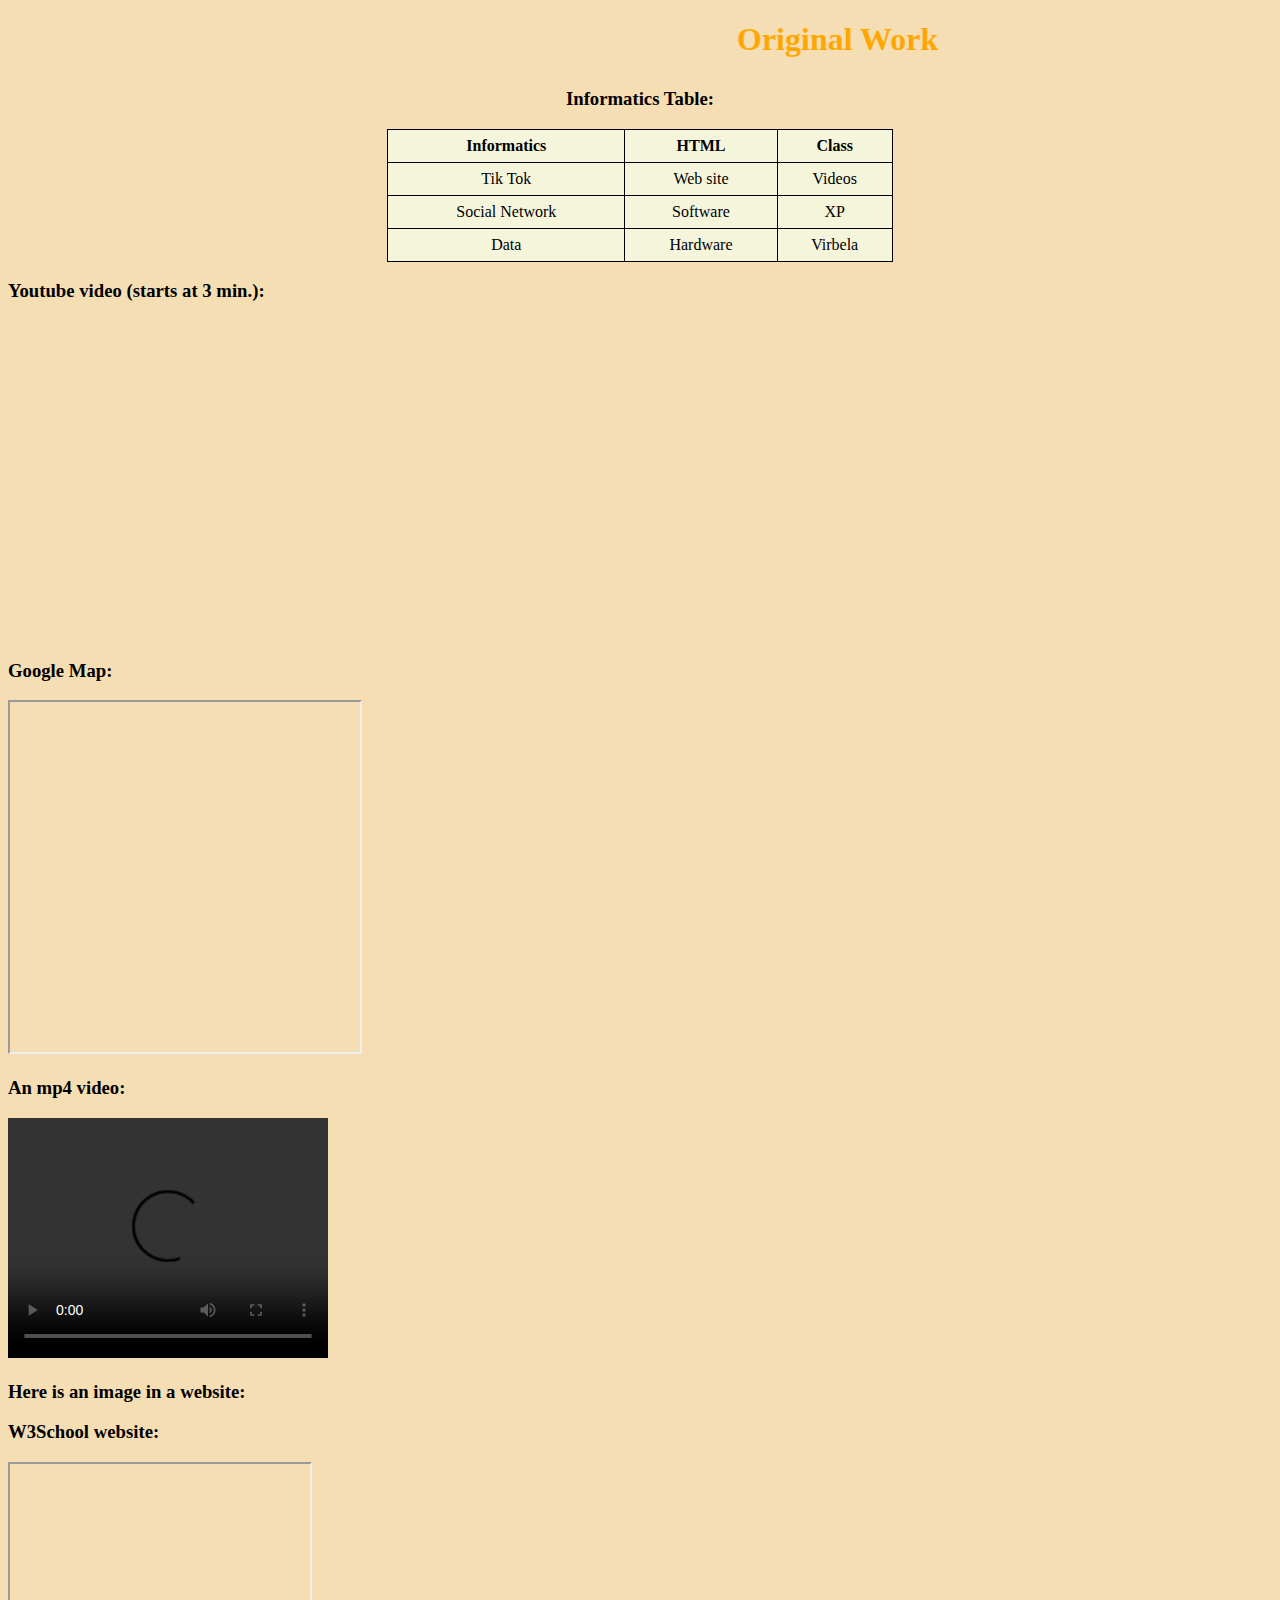
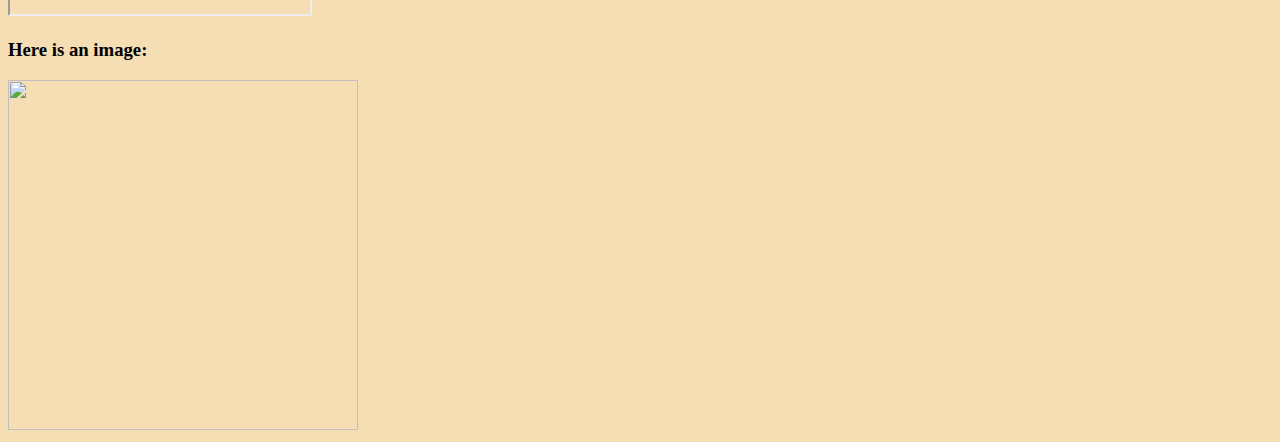
==== embeddingOriginalWork.html.html @ a37879c1 "Update embeddingOriginalWork.html.html" ====
<!DOCTYPE html>
<html>
    <head>
	<title> Orginal Work </title>
    </head>
    <style>
	body {
	     background-color: wheat;
	     }
	table, th, td {
  	     border: 1px solid black;
             border-collapse: collapse;
	     background-color: beige;
	     text-align: center;
	     align: center;
	     margin-left: auto;
  	     margin-right: auto;
	     height: 30px;
	     }
    </style>

    <body>
	<h1 style="color: orange"><marquee behavior="slide" direction="left" scrollamount="70"> Original Work </marquee></h1>

	<h3 style="text-align: center">Informatics Table:</h3>
	<table style="width:40%">
  	<tr>
    	   <th>Informatics</th>
    	   <th>HTML</th> 
    	   <th>Class</th>
  	</tr>
  	<tr>
    	   <td>Tik Tok</td>
    	   <td>Web site</td>
    	   <td>Videos</td>
  	</tr>
  	<tr>
    	   <td>Social Network</td>
    	   <td>Software</td>
    	   <td>XP</td>
  	</tr>
  	<tr>
    	   <td>Data</td>
    	   <td>Hardware</td>
    	   <td>Virbela</td>
  	</tr>
	</table>

	<h3>Youtube video (starts at 3 min.):<h3>
	<iframe 
	   width="560" 
	   height="315" 
	   src="https://www.youtube.com/embed/LYBa5ftLsE0?start=180" frameborder="0" allow="accelerometer; autoplay; clipboard-write; encrypted-media; gyroscope; picture-in-picture" allowfullscreen>
	</iframe>
	
	<h3>Google Map:</h3>
	<iframe
	    width="350px";
	    height="350px";
	    src="https://maps.google.com/maps?f=q&source=s_q&hl=en&geocode=&q=software+ companies&aq=0&oq=software&sll=47.670993,-122.344752&sspn=0.263556,0.676346& ie=UTF8&hq=software+companies&hnear=&t=m&ll=47.670993,-122.344752&spn=0.263556,0.676346 &output=embed">
	</iframe>

	<h3> An mp4 video:</h3>
	<video width="320px" height="240px" controls>
	    <source src="Zoom" type="video/mp4">
	</video>

	<h3> Here is an image in a website:</h3>
	<object data="https://en.wikipedia.org/wiki/Robert_H._Meyer_Memorial_State_Beach#/media/File:El_matador_beach_malibu.jpg" width="500px" height="500px">
	</object>
		
	<h3>W3School website:</h3>

	<iframe src="https://discord.com/" title="W3Schools Free Online Web Tutorials">
	</iframe>
		
	<h3> Here is an image:</h3>
	<img
	    src="https://upload.wikimedia.org/wikipedia/commons/0/00/Another_beautiful_View_of_%22Mohatta_Palace%22.jpg" 
	    width="350px";
	    height="350px";>
	</img>
	

    </body>
</html>
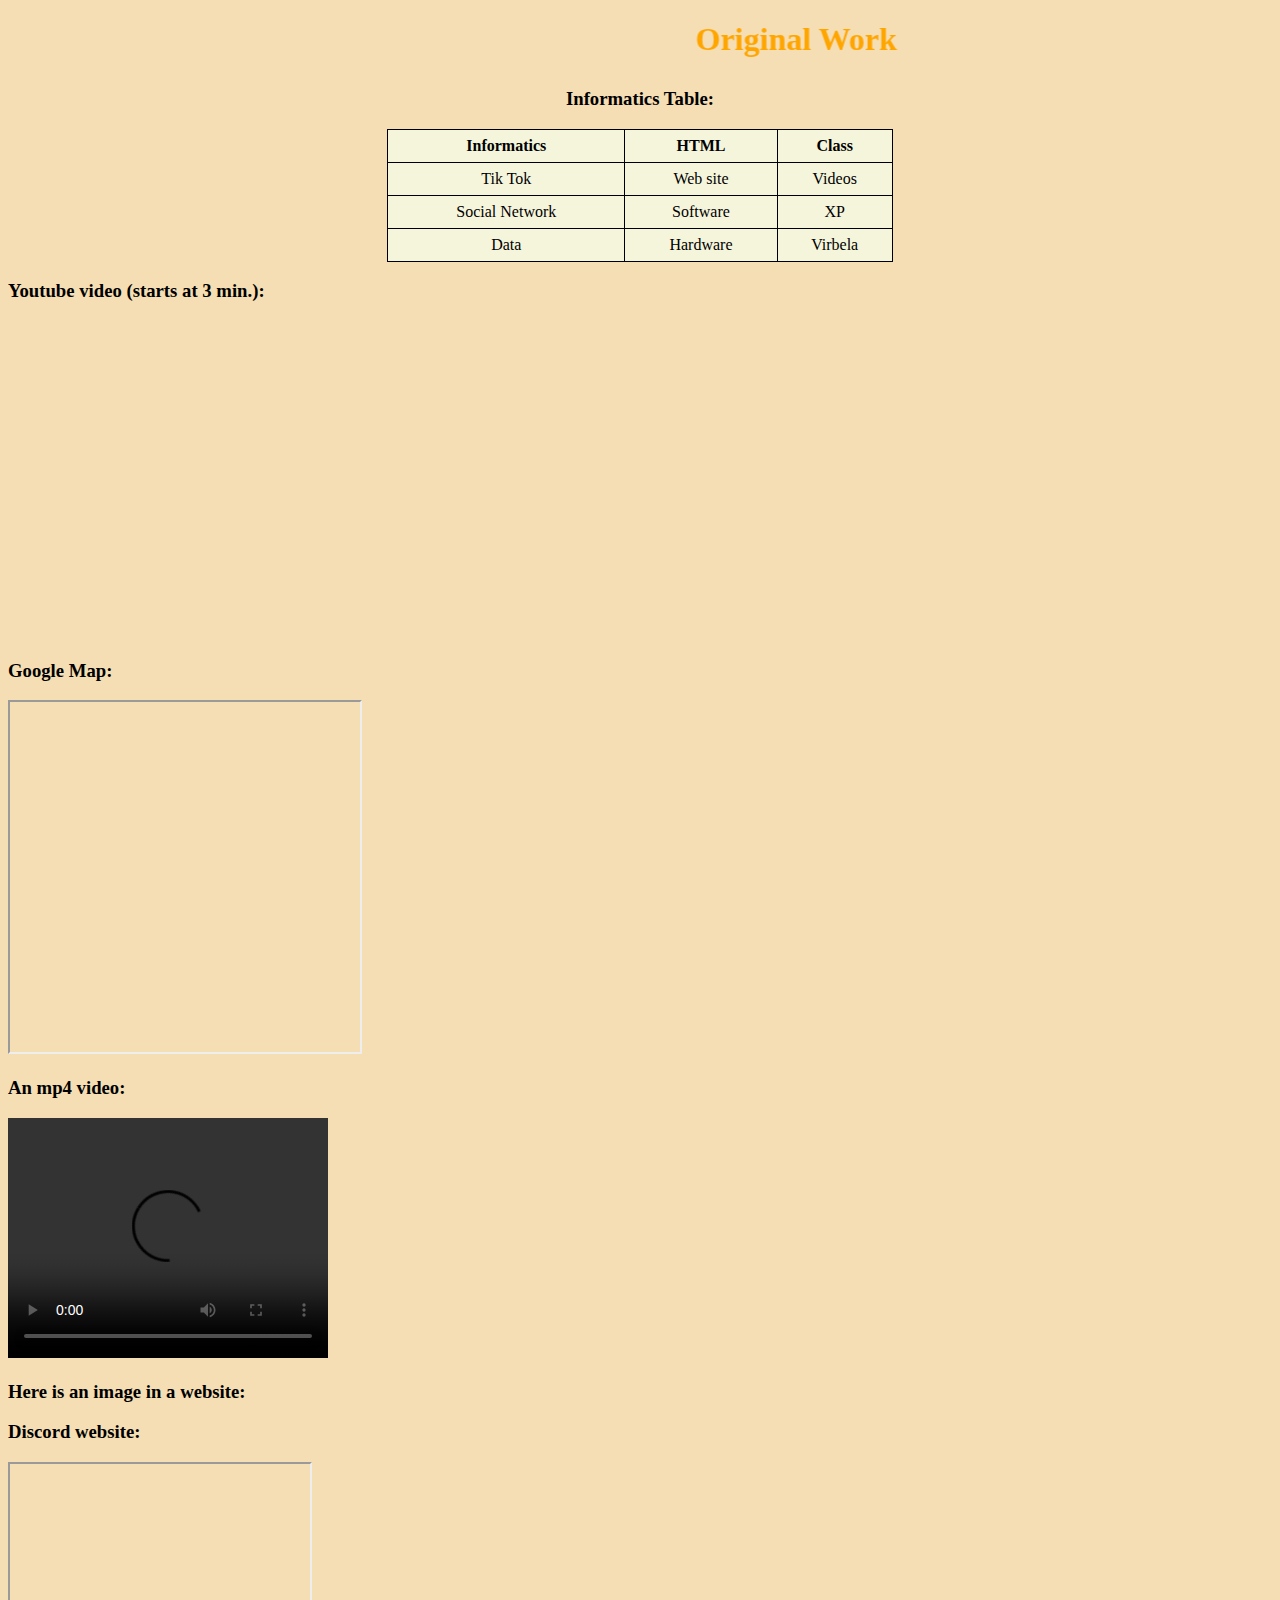
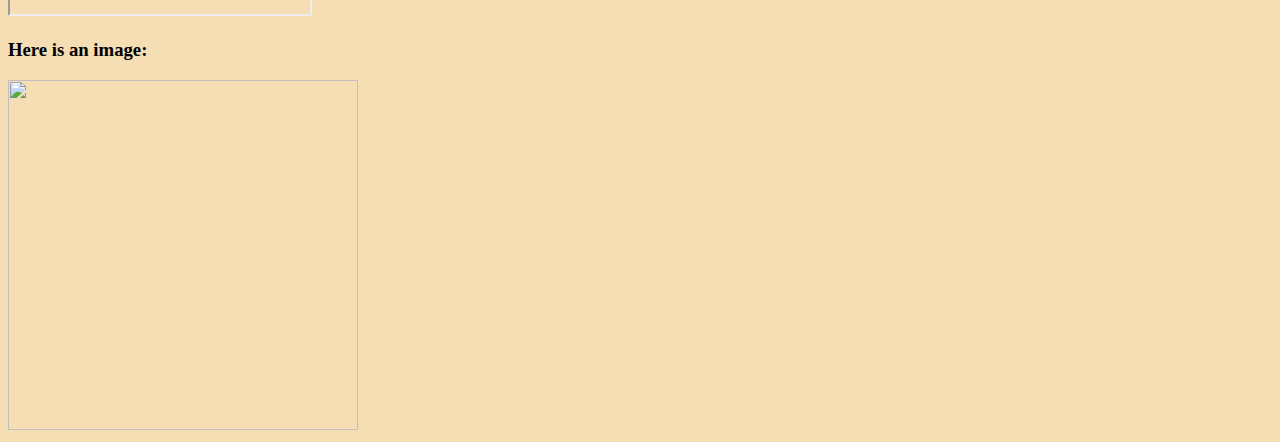
==== commit 6c68d8f9: "Update embeddingOriginalWork.html.html" ====
--- a/embeddingOriginalWork.html.html
+++ b/embeddingOriginalWork.html.html
@@ -69,9 +69,9 @@
 	<object data="https://en.wikipedia.org/wiki/Robert_H._Meyer_Memorial_State_Beach#/media/File:El_matador_beach_malibu.jpg" width="500px" height="500px">
 	</object>
 		
-	<h3>W3School website:</h3>
+	<h3>Discord website:</h3>
 
-	<iframe src="https://discord.com/" title="W3Schools Free Online Web Tutorials">
+	<iframe src="https://discord.com/" title="Discord">
 	</iframe>
 		
 	<h3> Here is an image:</h3>
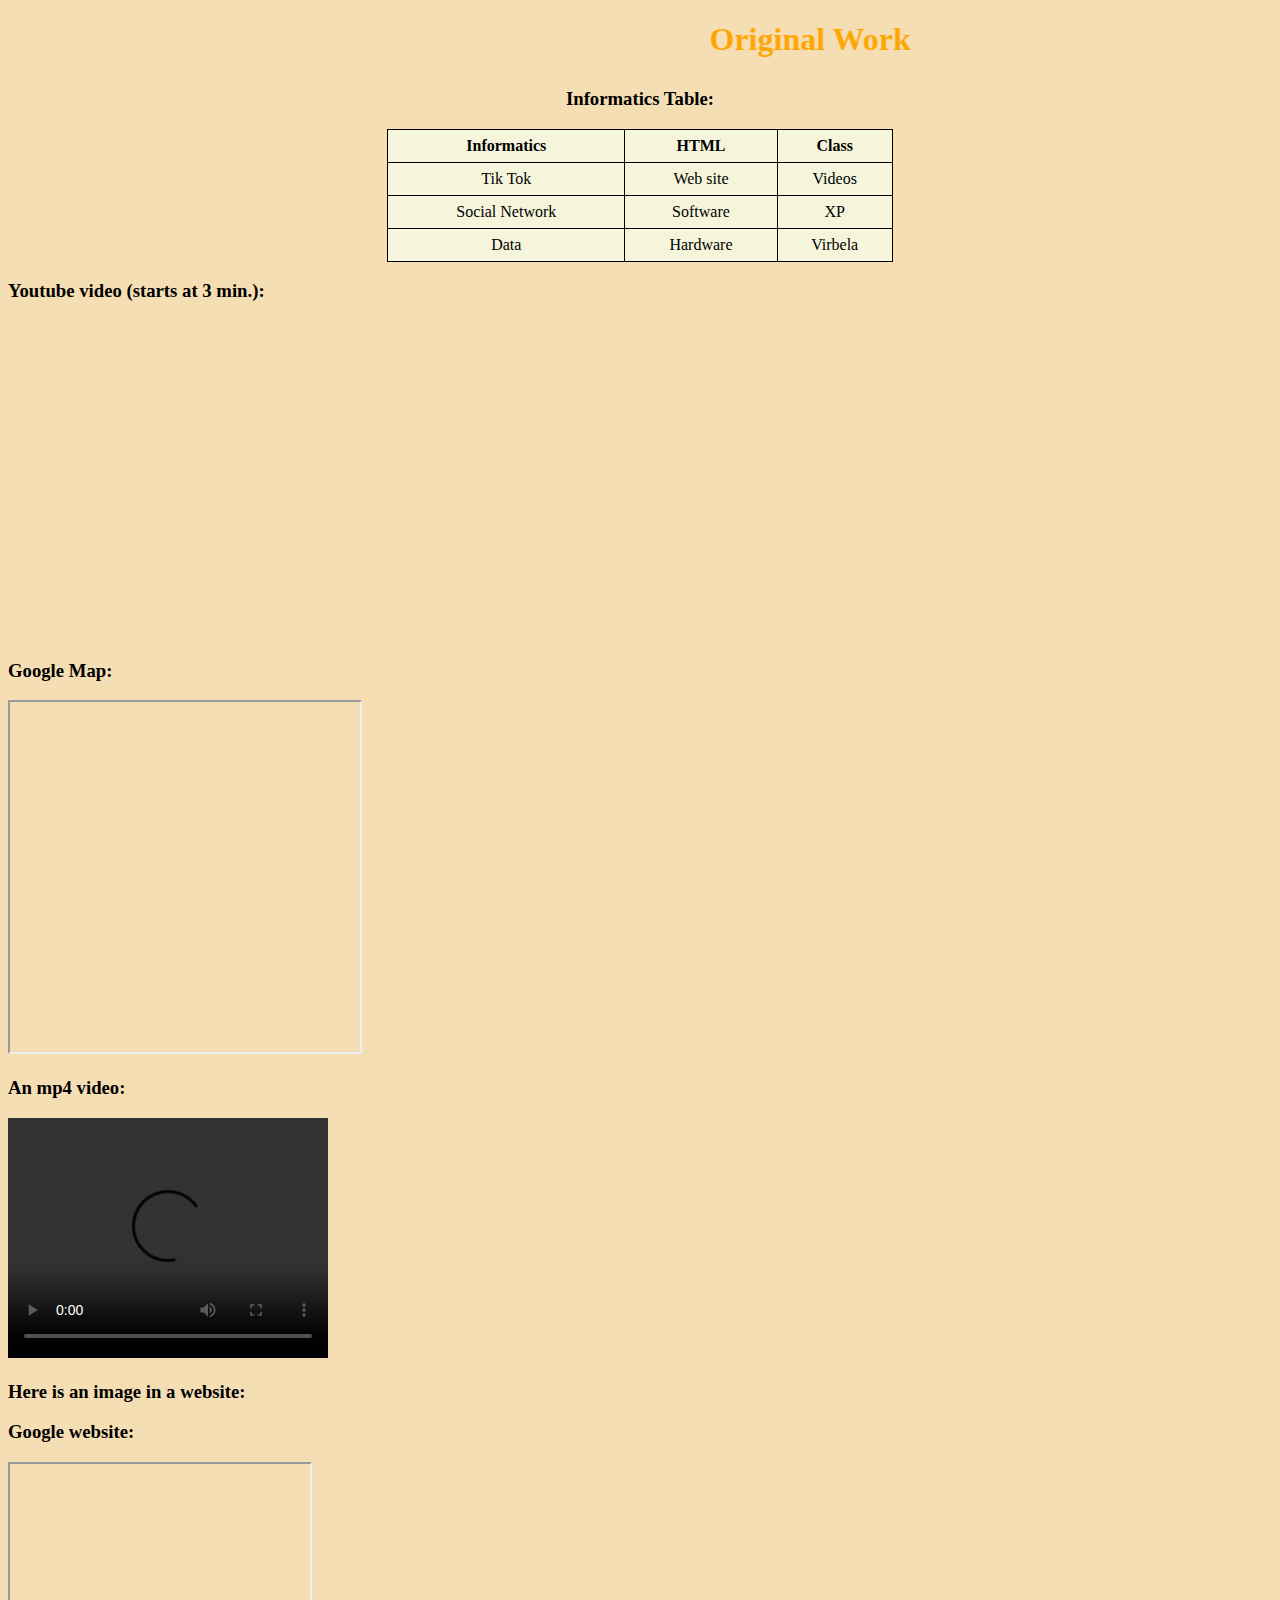
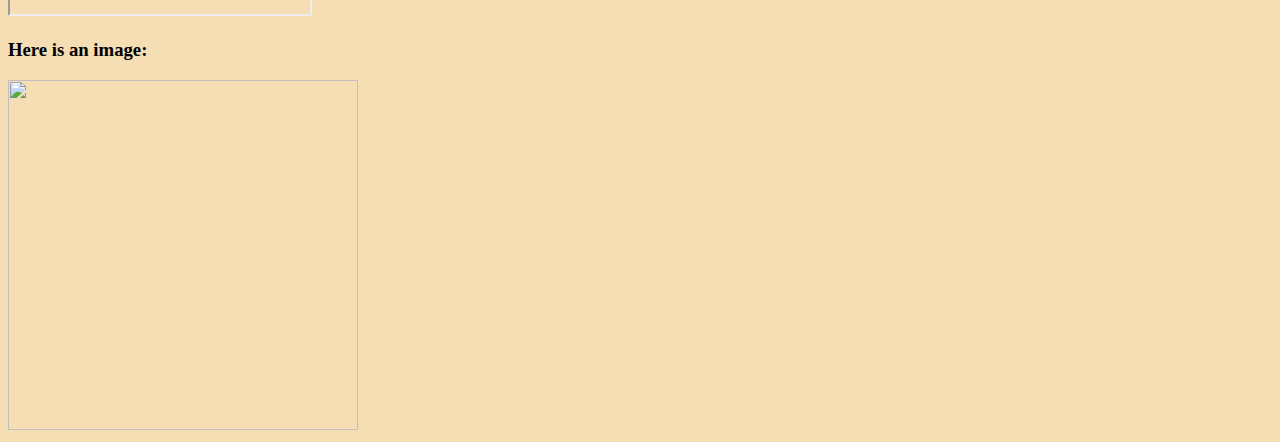
==== commit dc626156: "Update embeddingOriginalWork.html.html" ====
--- a/embeddingOriginalWork.html.html
+++ b/embeddingOriginalWork.html.html
@@ -69,9 +69,9 @@
 	<object data="https://en.wikipedia.org/wiki/Robert_H._Meyer_Memorial_State_Beach#/media/File:El_matador_beach_malibu.jpg" width="500px" height="500px">
 	</object>
 		
-	<h3>Discord website:</h3>
+	<h3>Google website:</h3>
 
-	<iframe src="https://discord.com/" title="Discord">
+	<iframe src="https://www.google.com/" title="Google">
 	</iframe>
 		
 	<h3> Here is an image:</h3>
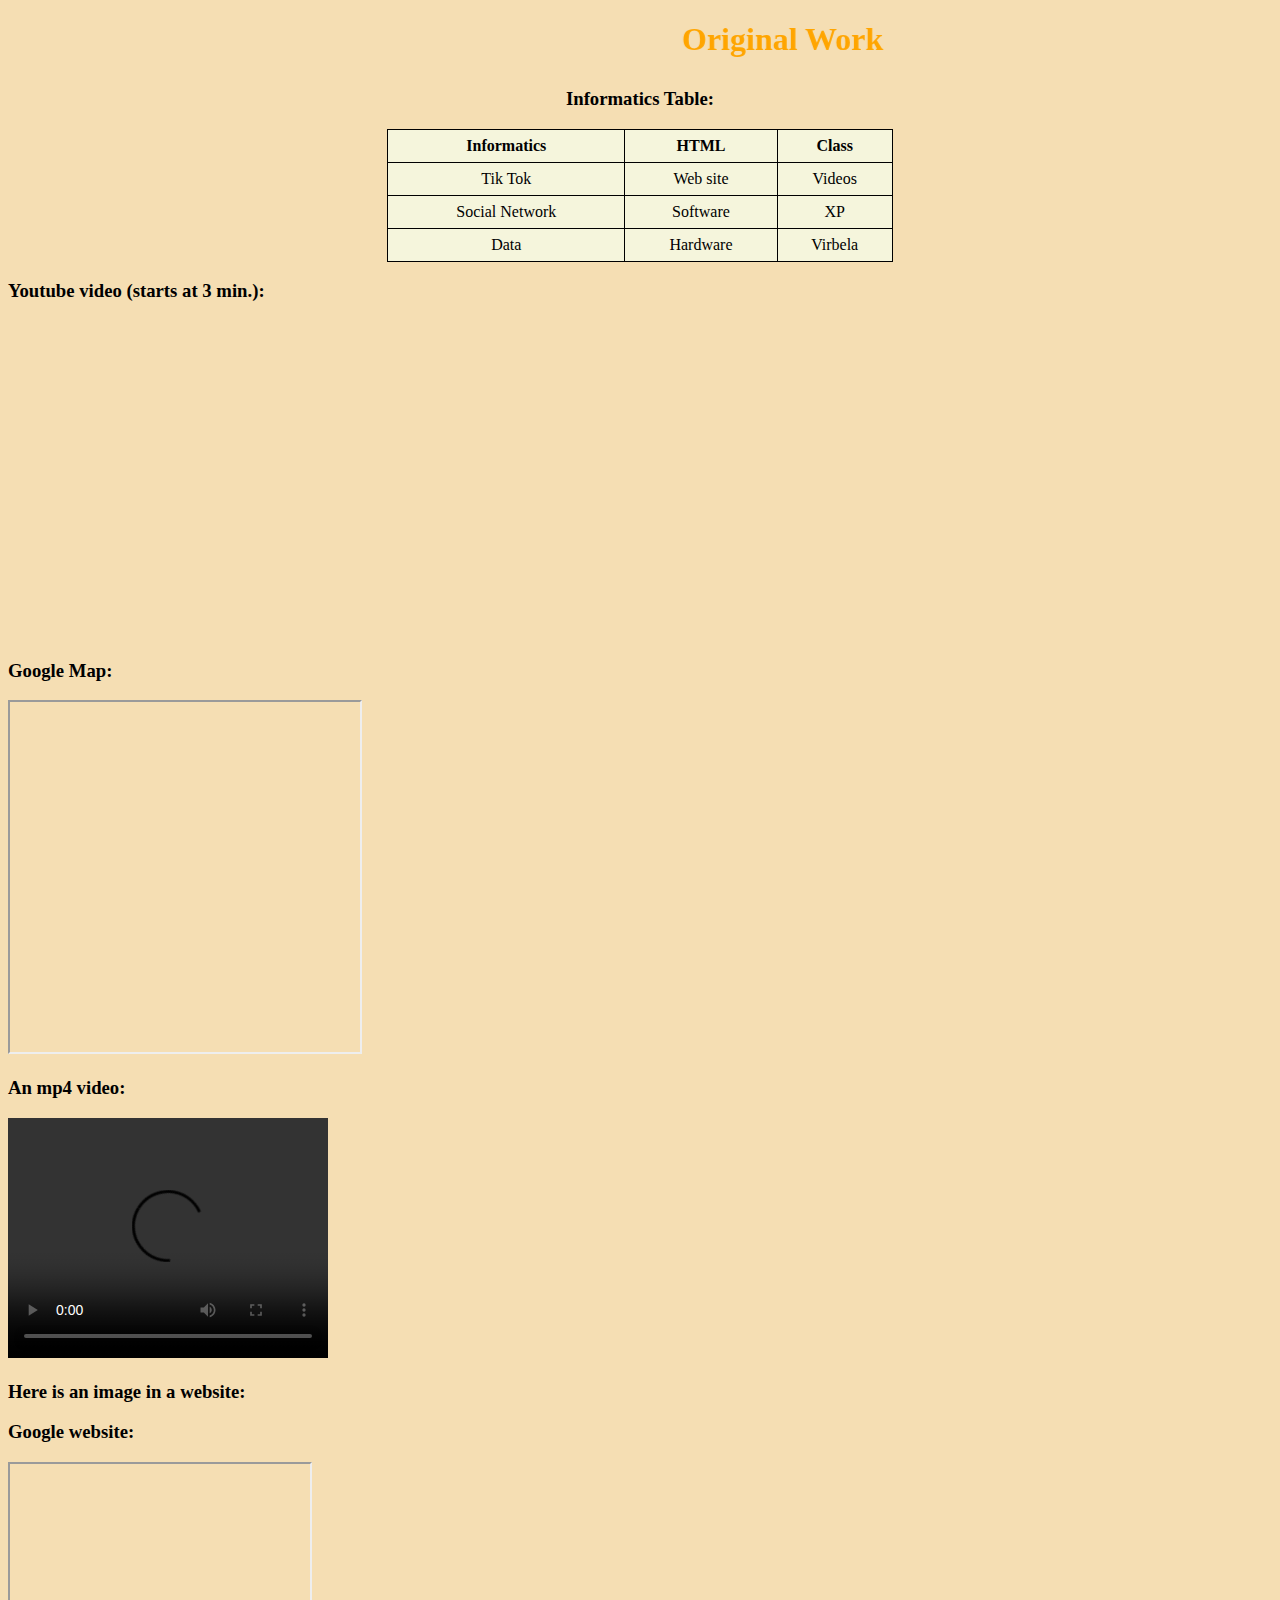
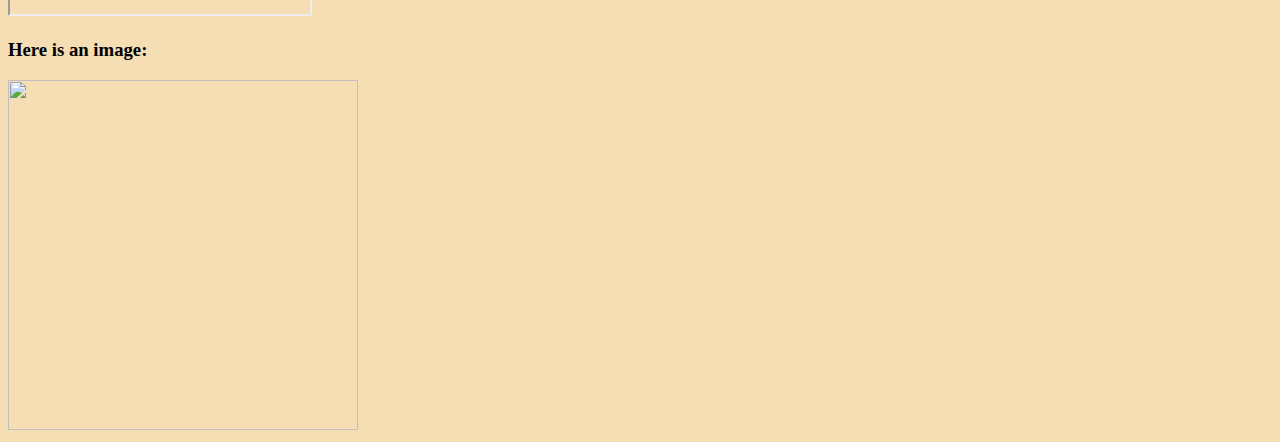
==== commit e1efd77b: "Update embeddingOriginalWork.html.html" ====
--- a/embeddingOriginalWork.html.html
+++ b/embeddingOriginalWork.html.html
@@ -71,7 +71,7 @@
 		
 	<h3>Google website:</h3>
 
-	<iframe src="https://www.google.com/" title="Google">
+	<iframe src="https://www.google.com" title="Google">
 	</iframe>
 		
 	<h3> Here is an image:</h3>
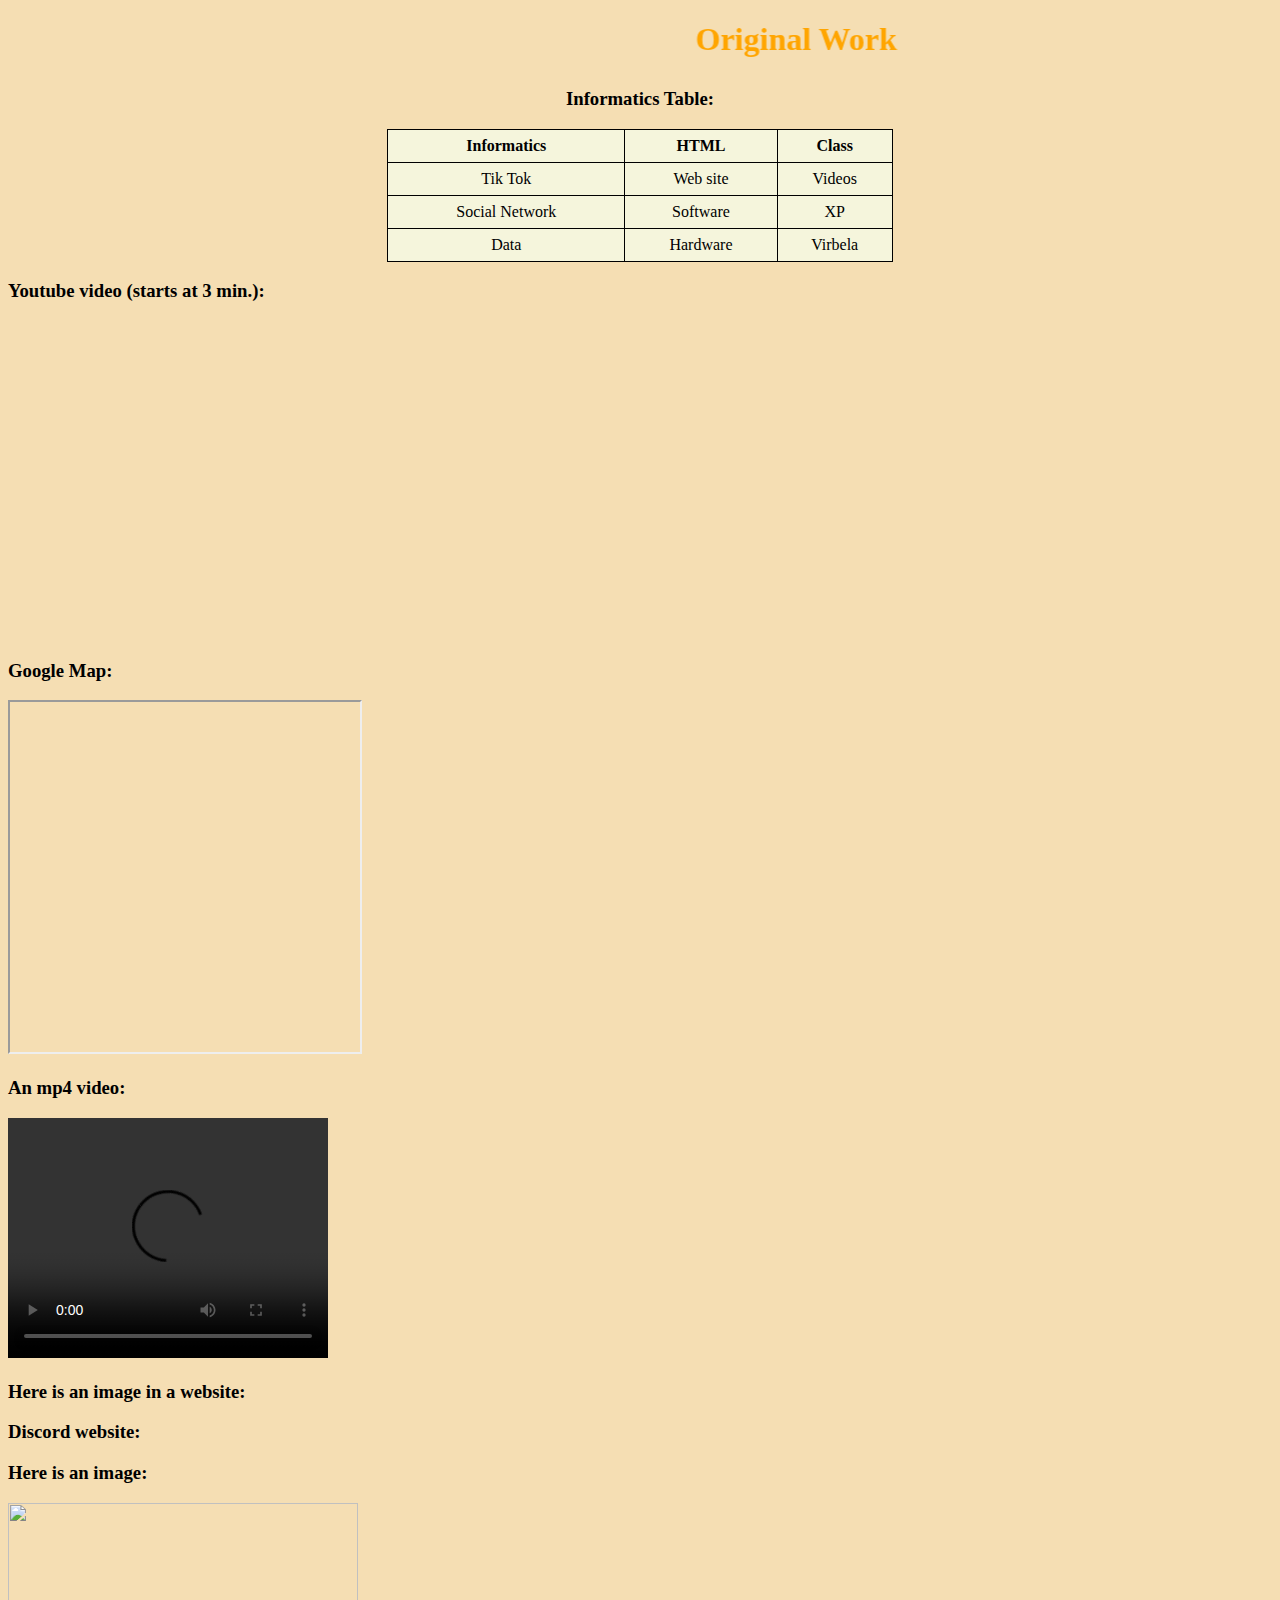
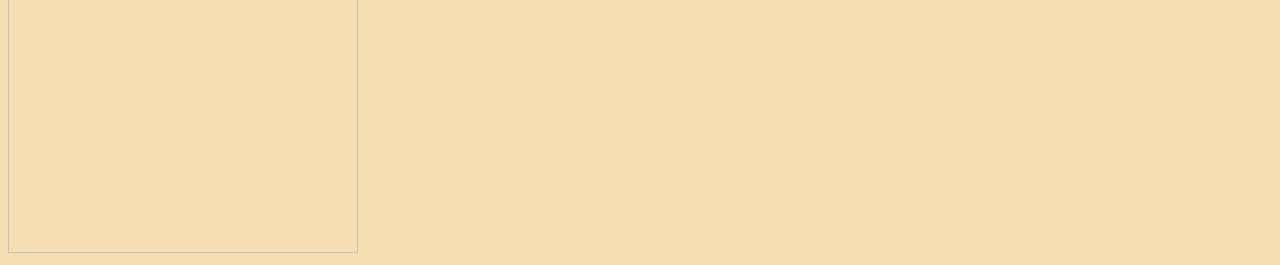
==== commit d84ed9dc: "Update embeddingOriginalWork.html.html" ====
--- a/embeddingOriginalWork.html.html
+++ b/embeddingOriginalWork.html.html
@@ -69,10 +69,10 @@
 	<object data="https://en.wikipedia.org/wiki/Robert_H._Meyer_Memorial_State_Beach#/media/File:El_matador_beach_malibu.jpg" width="500px" height="500px">
 	</object>
 		
-	<h3>Google website:</h3>
+	<h3>Discord website:</h3>
 
-	<iframe src="https://www.google.com" title="Google">
-	</iframe>
+	<object data="https://discord.com/" width="400px" height="400px">
+	</object>
 		
 	<h3> Here is an image:</h3>
 	<img
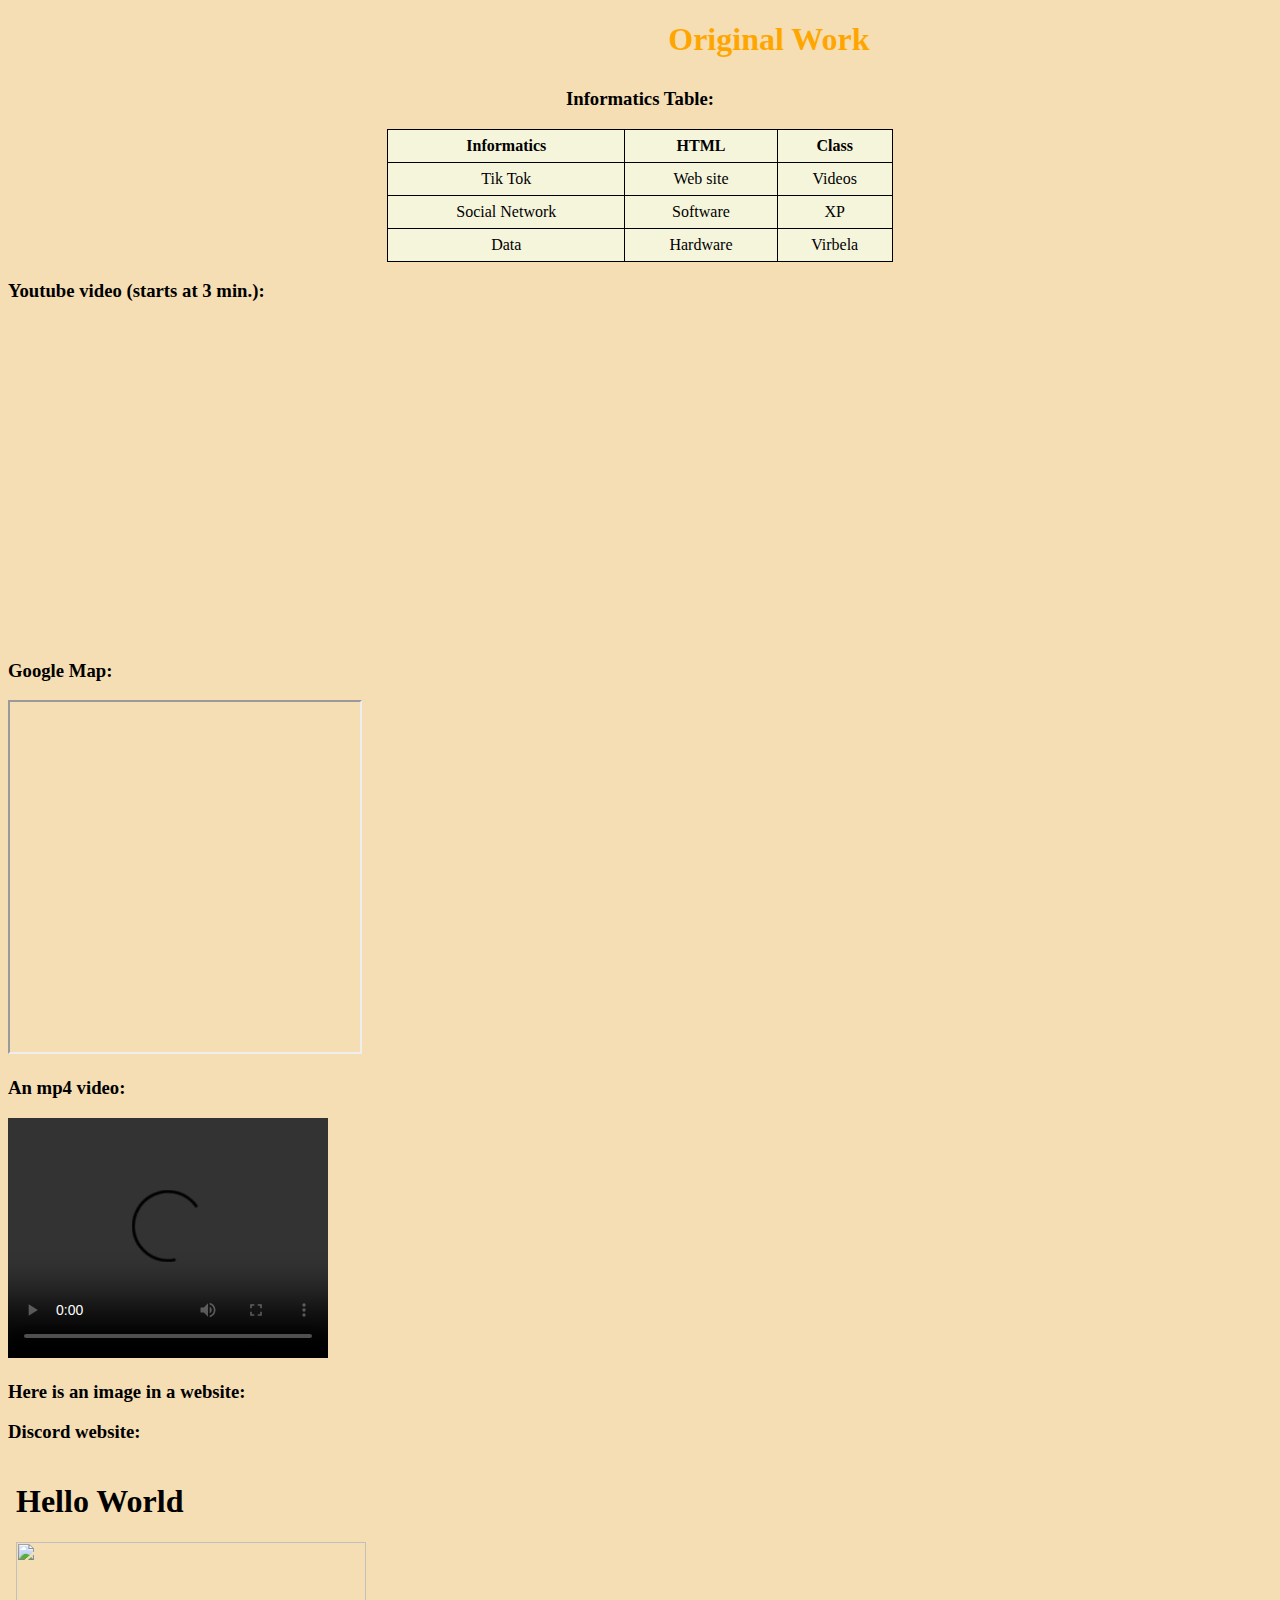
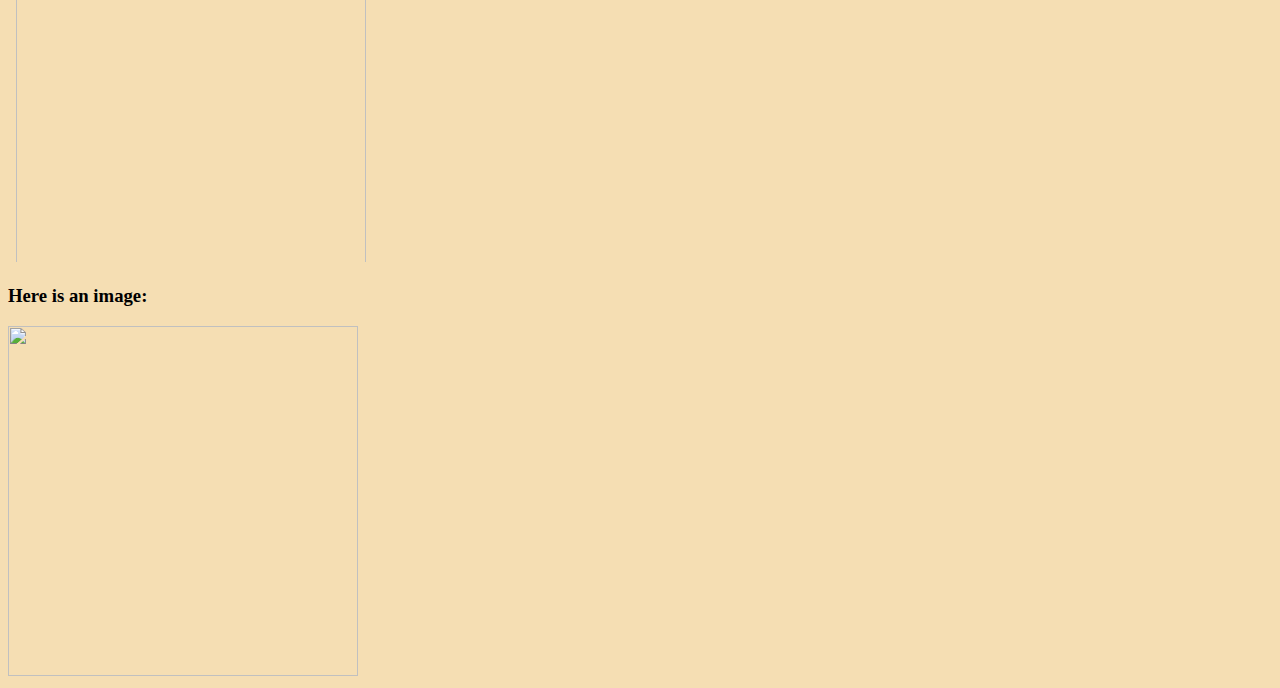
==== commit 531e3009: "Update embeddingOriginalWork.html.html" ====
--- a/embeddingOriginalWork.html.html
+++ b/embeddingOriginalWork.html.html
@@ -71,7 +71,7 @@
 		
 	<h3>Discord website:</h3>
 
-	<object data="https://discord.com/" width="400px" height="400px">
+	<object data="index.html" width="400px" height="400px">
 	</object>
 		
 	<h3> Here is an image:</h3>
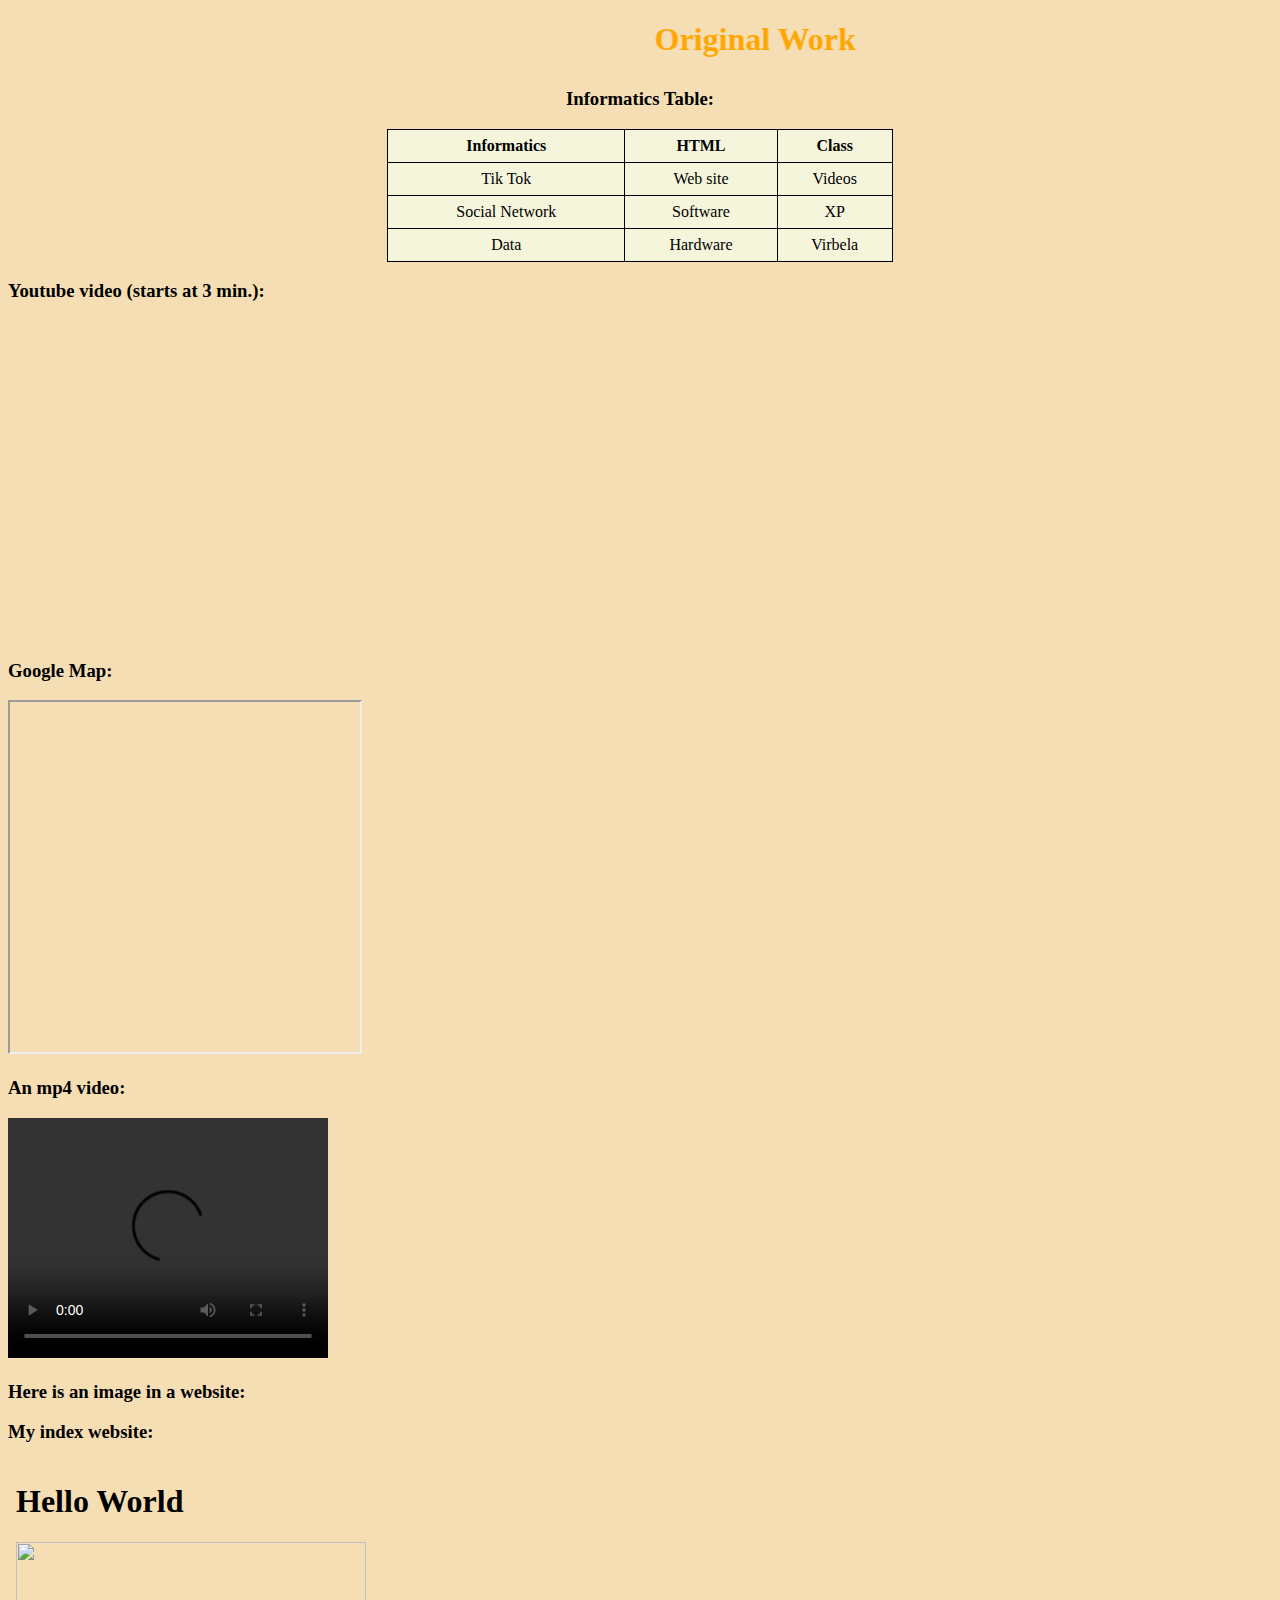
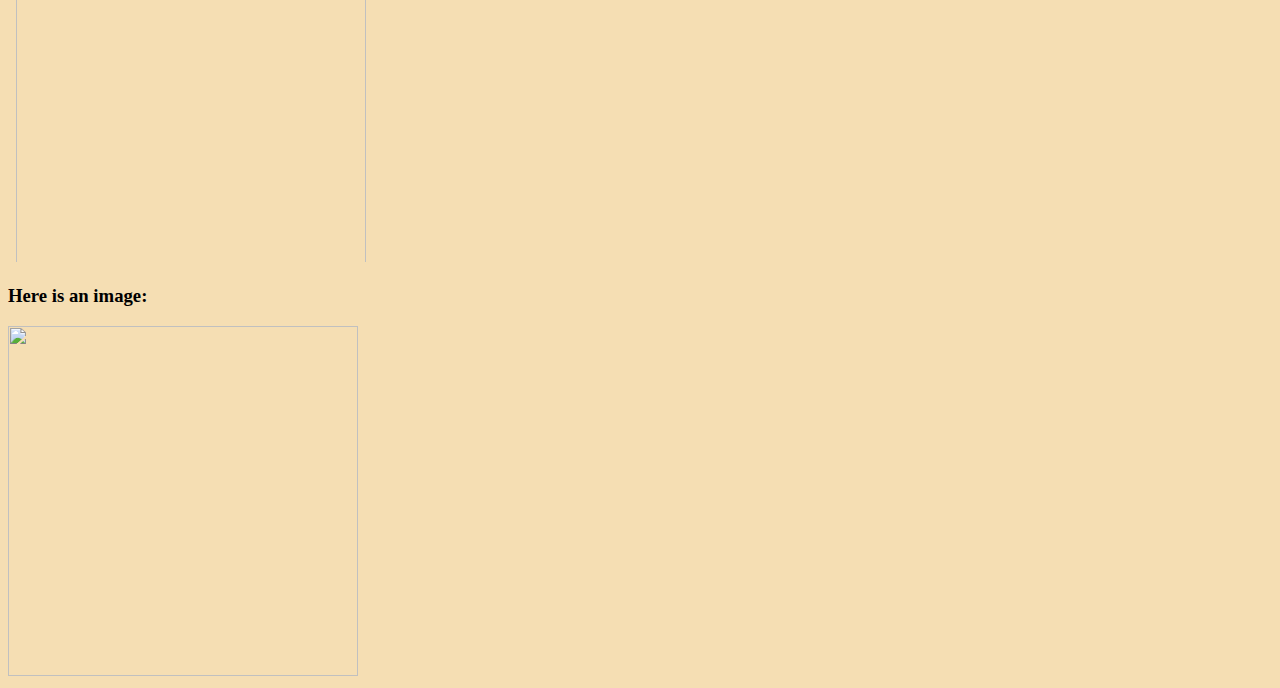
==== commit c5871910: "Update embeddingOriginalWork.html.html" ====
--- a/embeddingOriginalWork.html.html
+++ b/embeddingOriginalWork.html.html
@@ -69,7 +69,7 @@
 	<object data="https://en.wikipedia.org/wiki/Robert_H._Meyer_Memorial_State_Beach#/media/File:El_matador_beach_malibu.jpg" width="500px" height="500px">
 	</object>
 		
-	<h3>Discord website:</h3>
+	<h3>My index website:</h3>
 
 	<object data="index.html" width="400px" height="400px">
 	</object>
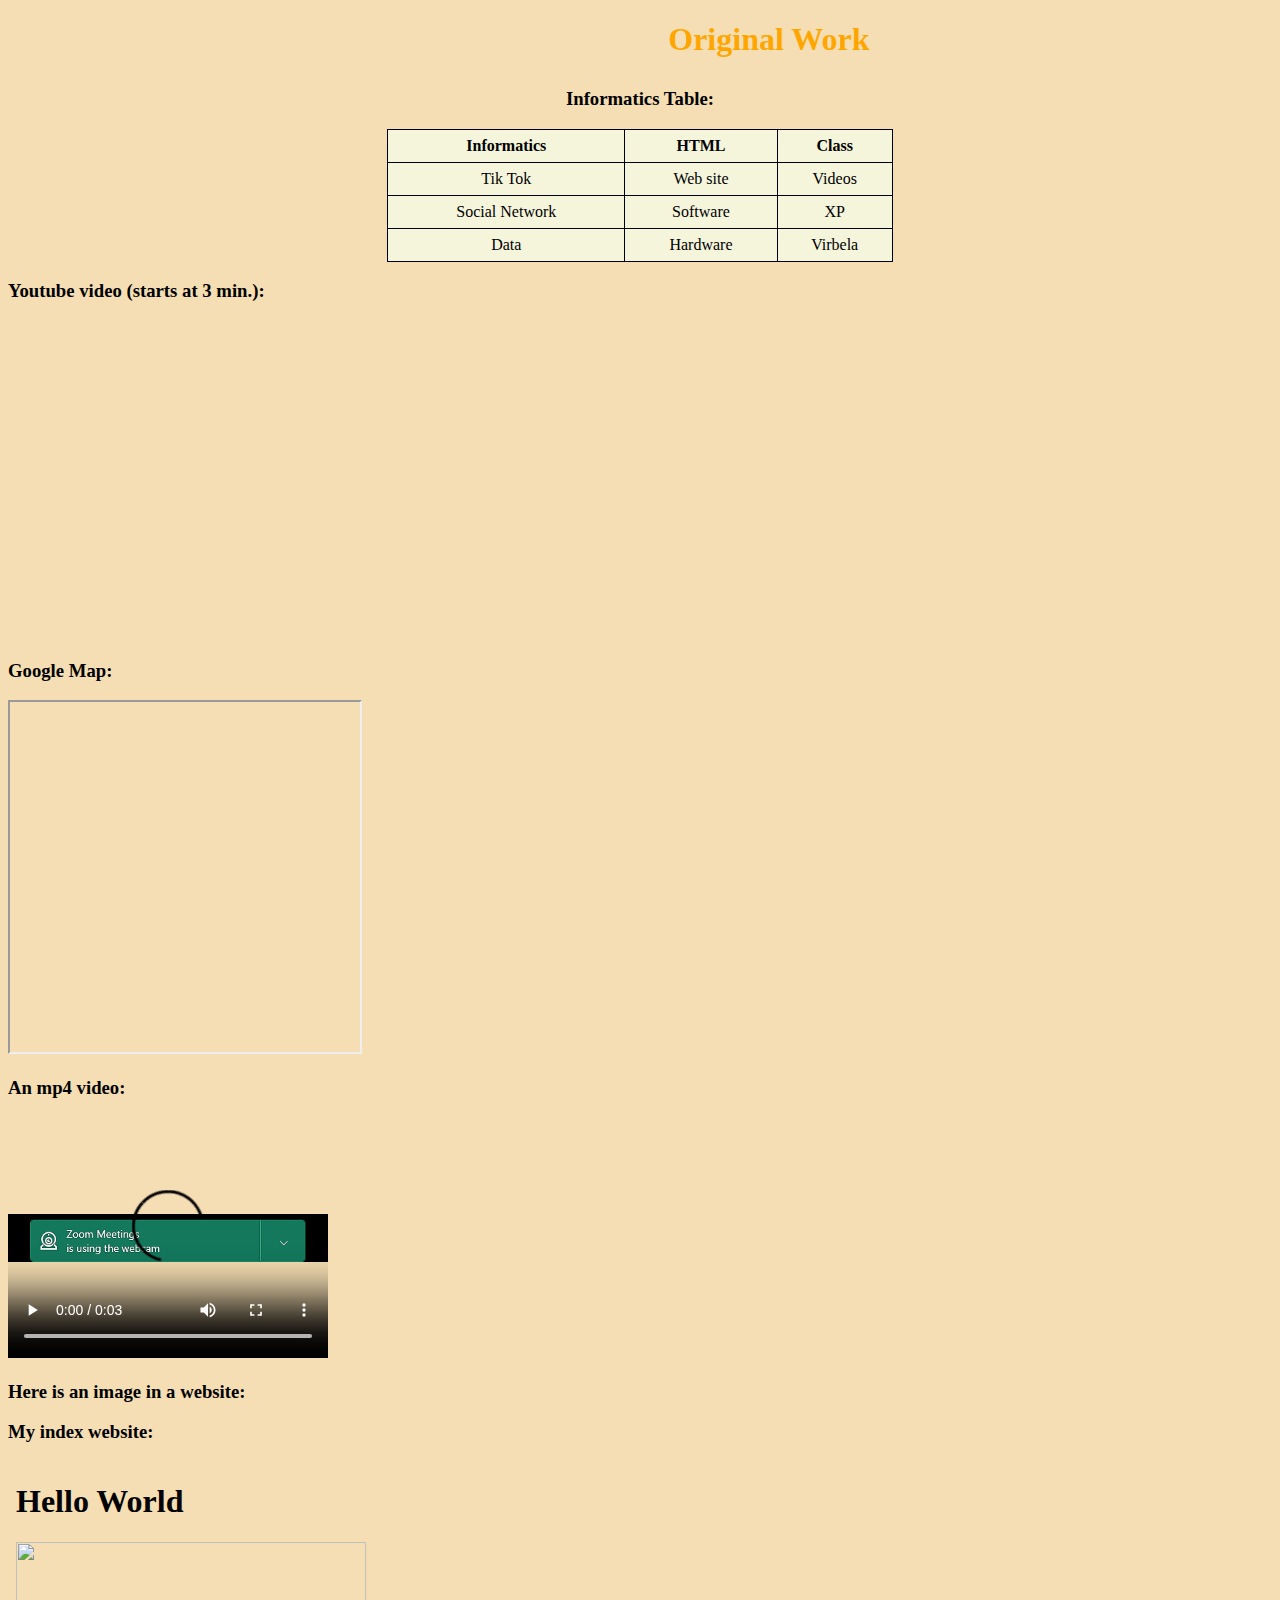
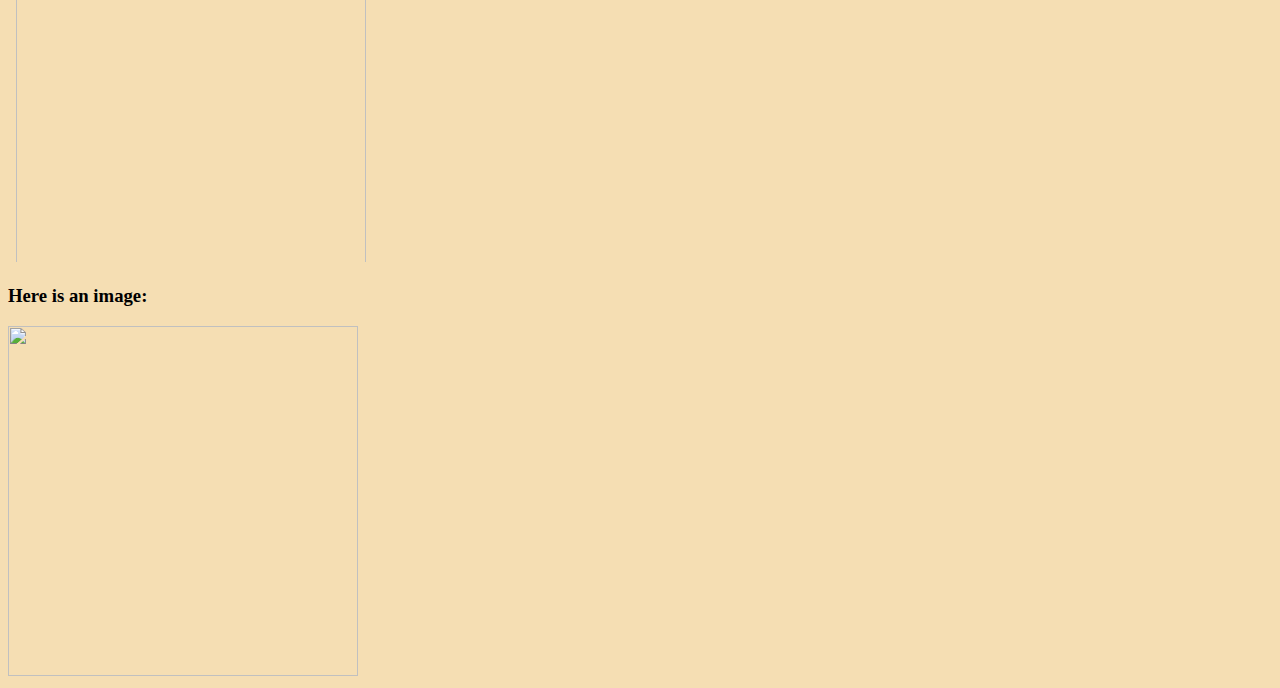
==== commit 0ccae4d2: "Update embeddingOriginalWork.html.html" ====
--- a/embeddingOriginalWork.html.html
+++ b/embeddingOriginalWork.html.html
@@ -62,7 +62,7 @@
 
 	<h3> An mp4 video:</h3>
 	<video width="320px" height="240px" controls>
-	    <source src="Zoom" type="video/mp4">
+	    <source src="Zoom.mp4" type="video/mp4">
 	</video>
 
 	<h3> Here is an image in a website:</h3>
